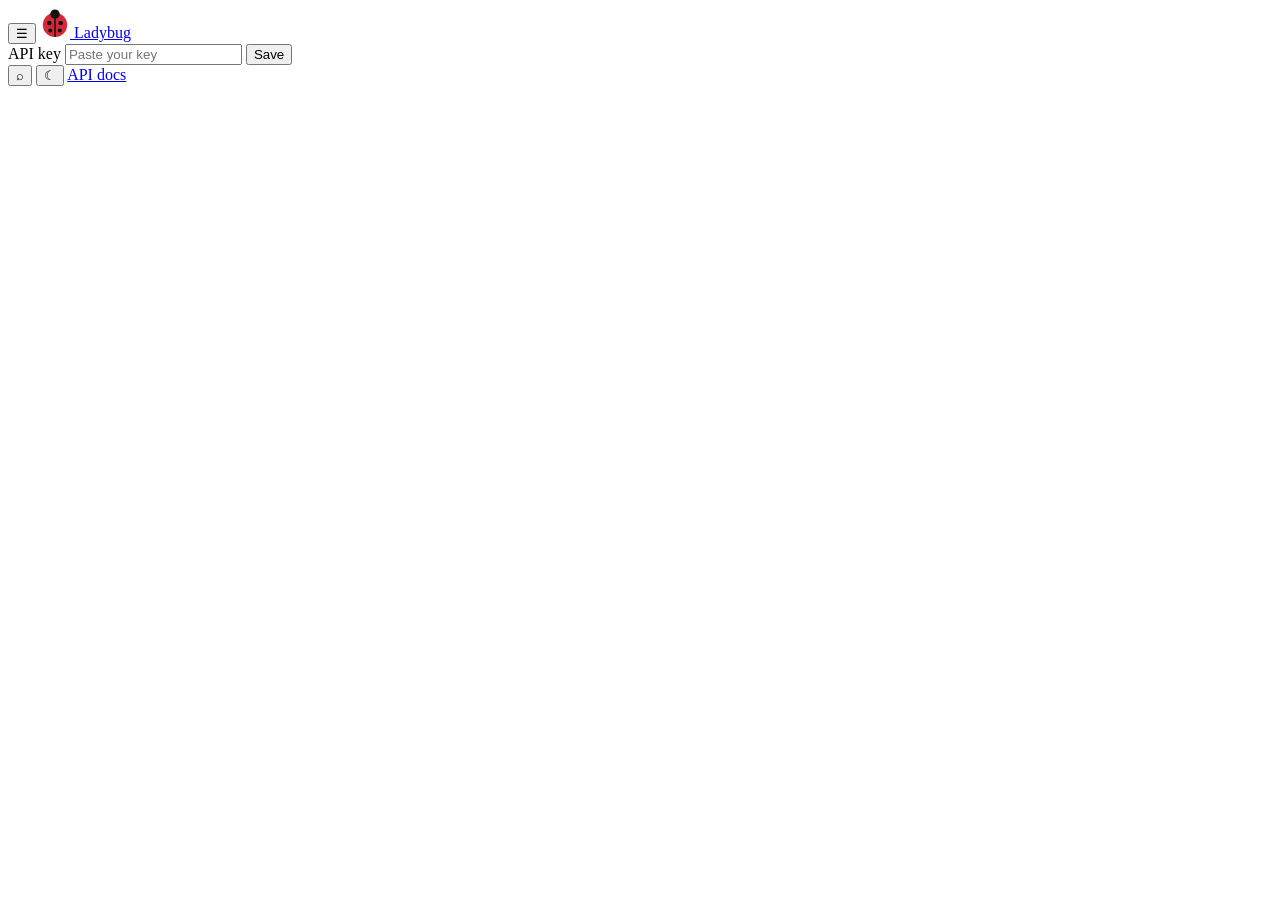
==== static/index.html @ ade85122 "UI: redesign console with dark mode, searchable nav, command palette - style.css: full design system" ====
<!doctype html>
<html lang="en" data-theme="light">
<head>
<meta charset="utf-8">
<meta name="viewport" content="width=device-width,initial-scale=1">
<meta name="color-scheme" content="light dark">
<meta name="description" content="Ladybug Console — download media, generate images, run AI, scrape, and use 70+ developer utilities from one place.">
<title>Ladybug Console</title>
<link rel="icon" href="data:image/svg+xml,<svg xmlns='http://www.w3.org/2000/svg' viewBox='0 0 32 32'><circle cx='16' cy='17' r='13' fill='%23D62839'/><circle cx='16' cy='6' r='5' fill='%2314110F'/><circle cx='11' cy='16' r='2.4' fill='%2314110F'/><circle cx='21' cy='20' r='2.4' fill='%2314110F'/></svg>">
<script>
  /* set theme before paint so there is no flash */
  (function () {
    try {
      var t = localStorage.getItem('lb_theme');
      if (!t) t = matchMedia('(prefers-color-scheme: dark)').matches ? 'dark' : 'light';
      document.documentElement.dataset.theme = t;
    } catch (e) {}
  })();
</script>
<link rel="preconnect" href="https://fonts.googleapis.com">
<link rel="preconnect" href="https://fonts.gstatic.com" crossorigin>
<link href="https://fonts.googleapis.com/css2?family=Bricolage+Grotesque:opsz,wght@12..96,500;12..96,700&family=Instrument+Sans:wght@400;500;600&family=JetBrains+Mono:wght@400;500&display=swap" rel="stylesheet">
<link rel="stylesheet" href="/ui/style.css">
<script src="https://sites.super.myninja.ai/_assets/ninja-daytona-script.js"></script>
</head>
<body>
<header class="top">
  <button class="iconbtn navtoggle" id="navtoggle" type="button" aria-label="Open tools menu" aria-expanded="false">☰</button>
  <a class="brand" href="/" aria-label="Ladybug Console">
    <svg viewBox="0 0 32 32" width="30" height="30" aria-hidden="true"><circle cx="16" cy="18" r="13" fill="#D62839"/><path d="M16 5v26" stroke="#14110F" stroke-width="1.6"/><circle cx="16" cy="6.5" r="5" fill="#14110F"/><circle cx="10" cy="16" r="2.5" fill="#14110F"/><circle cx="22" cy="16" r="2.5" fill="#14110F"/><circle cx="11" cy="24" r="2.2" fill="#14110F"/><circle cx="21" cy="24" r="2.2" fill="#14110F"/></svg>
    <span>Ladybug</span>
  </a>
  <form class="key" id="keyform" autocomplete="off" action="javascript:void(0)">
    <label for="apikey">API key</label>
    <input id="apikey" type="text" name="ladybug-key" autocomplete="off" autocapitalize="off" data-lpignore="true" data-1p-ignore placeholder="Paste your key" spellcheck="false">
    <button type="submit" class="ghost" id="keybtn">Save</button>
    <span id="keystate" class="keystate" role="status"></span>
  </form>
  <button class="iconbtn" id="palettebtn" type="button" aria-label="Search tools (Ctrl+K)" title="Search tools — Ctrl K">⌕</button>
  <button class="iconbtn" id="themebtn" type="button" aria-label="Toggle dark mode" title="Toggle dark mode">☾</button>
  <a class="docs" href="/docs" target="_blank" rel="noopener">API docs</a>
</header>
<div class="shell">
  <nav id="nav" aria-label="Tools"></nav>
  <main>
    <div id="tool"></div>
  </main>
</div>
<div id="toasts" class="toasts" aria-live="polite" aria-atomic="false"></div>
<script src="/ui/app.js"></script>
</body>
</html>
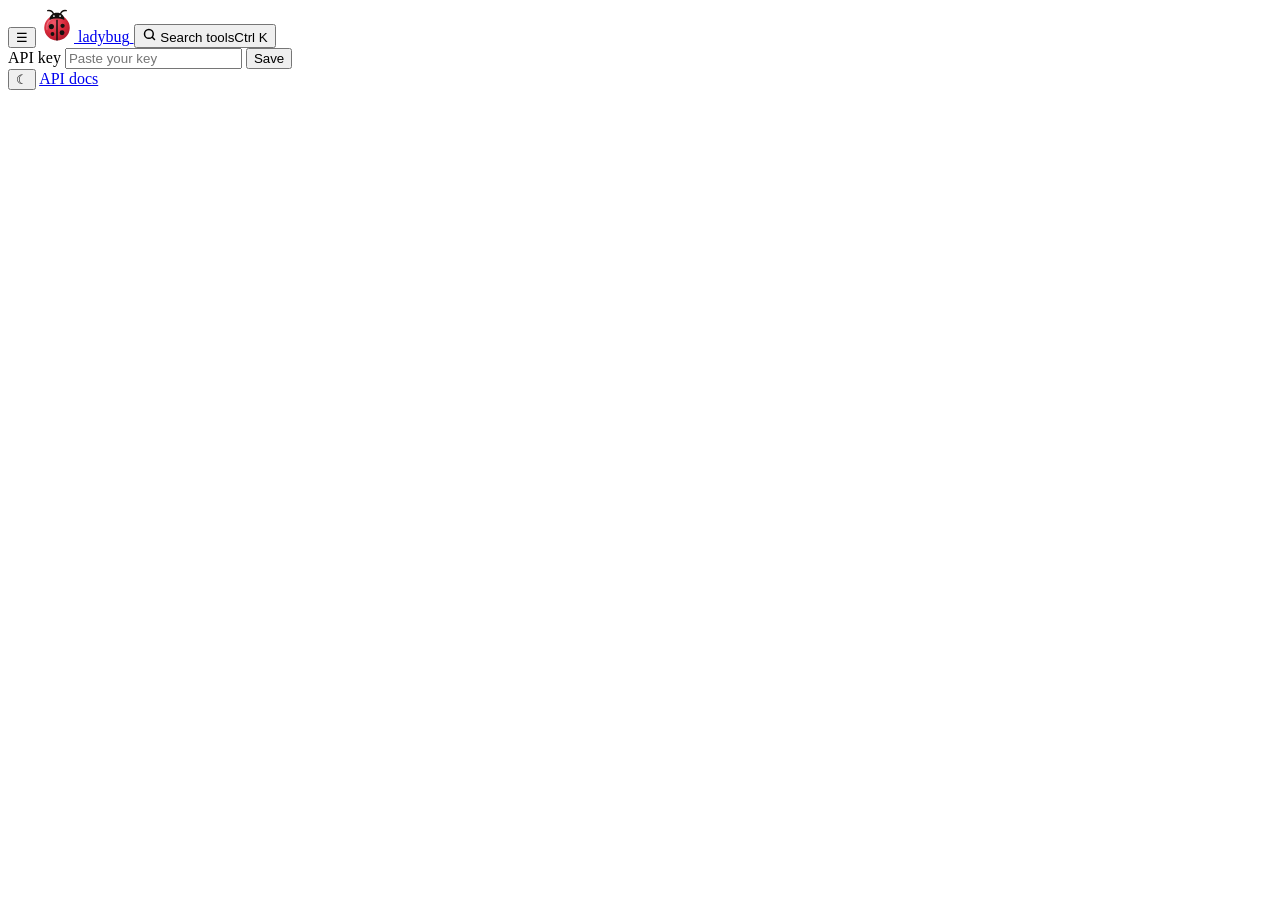
==== commit 795279fa: "New logo and brand kit, redesigned header, home screen with search and usage meter, ladybug loader" ====
--- a/static/index.html
+++ b/static/index.html
@@ -5,8 +5,14 @@
 <meta name="viewport" content="width=device-width,initial-scale=1">
 <meta name="color-scheme" content="light dark">
 <meta name="description" content="Ladybug Console — download media, generate images, run AI, scrape, and use 70+ developer utilities from one place.">
-<title>Ladybug Console</title>
-<link rel="icon" href="data:image/svg+xml,<svg xmlns='http://www.w3.org/2000/svg' viewBox='0 0 32 32'><circle cx='16' cy='17' r='13' fill='%23D62839'/><circle cx='16' cy='6' r='5' fill='%2314110F'/><circle cx='11' cy='16' r='2.4' fill='%2314110F'/><circle cx='21' cy='20' r='2.4' fill='%2314110F'/></svg>">
+<title>Ladybug API</title>
+<link rel="icon" type="image/svg+xml" href="/ui/brand/favicon.svg">
+<link rel="apple-touch-icon" href="/ui/brand/apple-touch-icon.png">
+<meta name="theme-color" content="#F7F6F3">
+<meta property="og:title" content="Ladybug API">
+<meta property="og:description" content="One API for media, images, AI, scraping, anime and business tools.">
+<meta property="og:image" content="/ui/brand/og-image.png">
+<meta name="twitter:card" content="summary_large_image">
 <script>
   /* set theme before paint so there is no flash */
   (function () {
@@ -24,20 +30,33 @@
 <script src="https://sites.super.myninja.ai/_assets/ninja-daytona-script.js"></script>
 </head>
 <body>
+<svg width="0" height="0" style="position:absolute" aria-hidden="true" focusable="false"><symbol id="lb-mark" viewBox="0 0 64 64">
+<defs><radialGradient id="lbShell" cx="38%" cy="30%" r="80%"><stop offset="0" stop-color="#F2566A"/><stop offset=".55" stop-color="#D62839"/><stop offset="1" stop-color="#A91628"/></radialGradient><clipPath id="lbClip"><circle cx="32" cy="37" r="24"/></clipPath></defs>
+<path d="M25.5 11.5C23.5 6 19.5 4.2 14.5 5M38.5 11.5C40.5 6 44.5 4.2 49.5 5" fill="none" stroke-width="2.6" stroke-linecap="round" style="stroke:var(--mark-ant,var(--mark-ink,#14110F))"/>
+<circle cx="32" cy="37" r="24" fill="url(#lbShell)"/>
+<g clip-path="url(#lbClip)"><path d="M32 22V62" stroke-width="2.8" style="stroke:var(--mark-ink,#14110F)"/>
+<g style="fill:var(--mark-ink,#14110F)"><circle cx="21.5" cy="35" r="4.8"/><circle cx="23.5" cy="49" r="3.6"/><circle cx="42.5" cy="33.5" r="4"/><circle cx="41.5" cy="46.5" r="4.6"/></g>
+<path d="M13 40C11.5 30 17 21.5 25 19" fill="none" stroke="#fff" stroke-opacity=".28" stroke-width="2.4" stroke-linecap="round"/></g>
+<path d="M18 22.5C18 13.5 24.5 9 32 9s14 4.5 14 13.5C42 20.5 37 19.6 32 19.6S22 20.5 18 22.5Z" style="fill:var(--mark-head,#14110F)"/>
+<g style="fill:var(--mark-eye,#fff)"><circle cx="26.2" cy="15.2" r="1.7"/><circle cx="37.8" cy="15.2" r="1.7"/></g></symbol></svg>
 <header class="top">
-  <button class="iconbtn navtoggle" id="navtoggle" type="button" aria-label="Open tools menu" aria-expanded="false">☰</button>
-  <a class="brand" href="/" aria-label="Ladybug Console">
-    <svg viewBox="0 0 32 32" width="30" height="30" aria-hidden="true"><circle cx="16" cy="18" r="13" fill="#D62839"/><path d="M16 5v26" stroke="#14110F" stroke-width="1.6"/><circle cx="16" cy="6.5" r="5" fill="#14110F"/><circle cx="10" cy="16" r="2.5" fill="#14110F"/><circle cx="22" cy="16" r="2.5" fill="#14110F"/><circle cx="11" cy="24" r="2.2" fill="#14110F"/><circle cx="21" cy="24" r="2.2" fill="#14110F"/></svg>
-    <span>Ladybug</span>
+  <button class="iconbtn navtoggle" id="navtoggle" type="button" aria-label="Open tools menu" aria-expanded="false">&#9776;</button>
+  <a class="brand" href="#home" aria-label="Ladybug home">
+    <svg class="mark" width="34" height="34" aria-hidden="true"><use href="#lb-mark"/></svg>
+    <span class="word">ladybug</span>
   </a>
+  <button class="searchbtn" id="palettebtn" type="button" aria-label="Search tools (Ctrl+K)">
+    <svg width="15" height="15" viewBox="0 0 24 24" fill="none" stroke="currentColor" stroke-width="2.4" stroke-linecap="round" aria-hidden="true"><circle cx="11" cy="11" r="7"/><path d="m20 20-3.5-3.5"/></svg>
+    <span class="st">Search tools</span><span class="kbd">Ctrl K</span>
+  </button>
+  <div class="usage" id="usage" hidden title="Requests used in the last 24 hours"><span class="un" id="usagenum"></span><span class="ub"><i id="usagebar"></i></span></div>
   <form class="key" id="keyform" autocomplete="off" action="javascript:void(0)">
     <label for="apikey">API key</label>
     <input id="apikey" type="text" name="ladybug-key" autocomplete="off" autocapitalize="off" data-lpignore="true" data-1p-ignore placeholder="Paste your key" spellcheck="false">
     <button type="submit" class="ghost" id="keybtn">Save</button>
     <span id="keystate" class="keystate" role="status"></span>
   </form>
-  <button class="iconbtn" id="palettebtn" type="button" aria-label="Search tools (Ctrl+K)" title="Search tools — Ctrl K">⌕</button>
-  <button class="iconbtn" id="themebtn" type="button" aria-label="Toggle dark mode" title="Toggle dark mode">☾</button>
+  <button class="iconbtn" id="themebtn" type="button" aria-label="Toggle dark mode" title="Toggle dark mode">&#9790;</button>
   <a class="docs" href="/docs" target="_blank" rel="noopener">API docs</a>
 </header>
 <div class="shell">
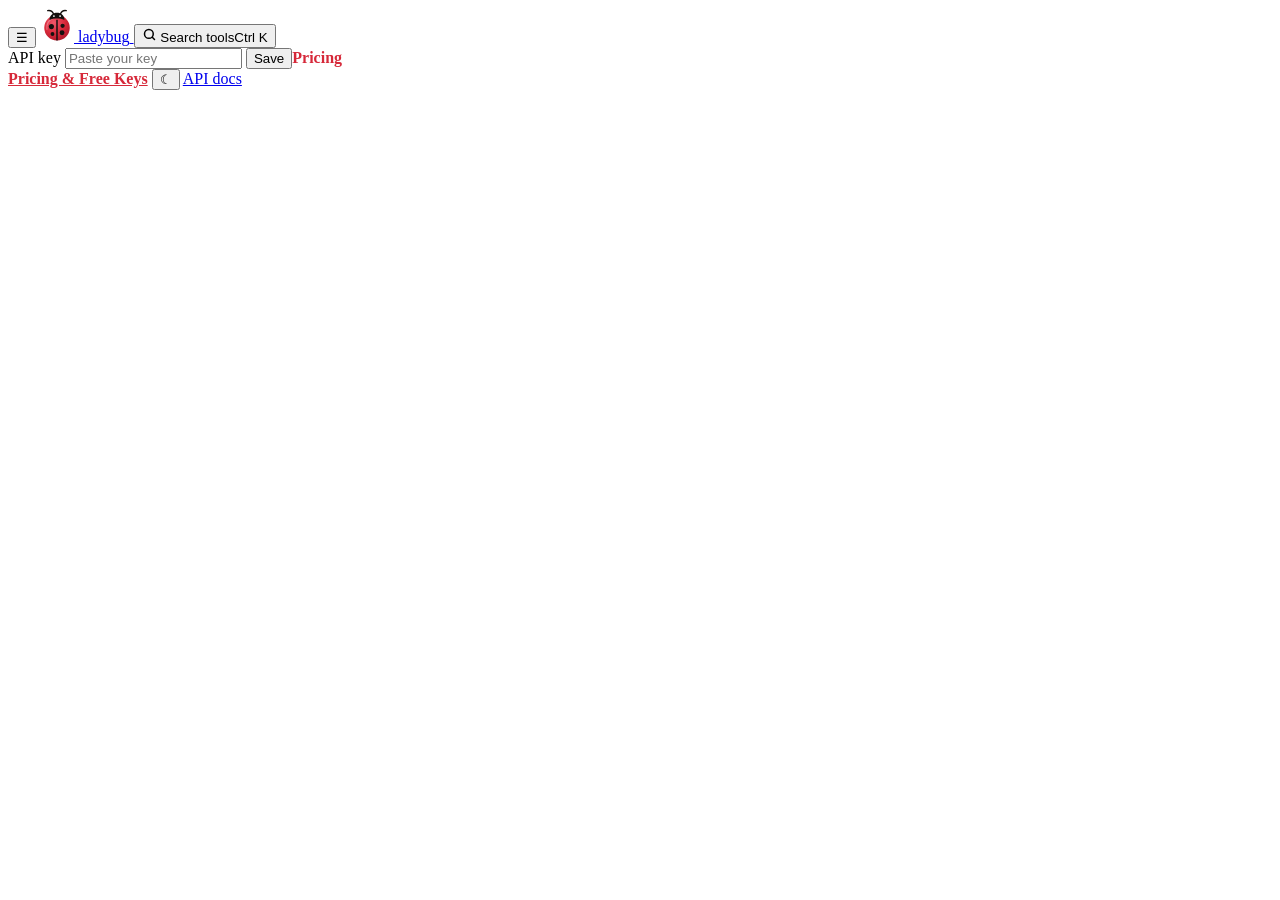
==== commit 4f17541e: "Upgrade UI to start with pricing, free test API keys, and admin unlimited requests - Upgraded pricin" ====
--- a/static/index.html
+++ b/static/index.html
@@ -4,13 +4,13 @@
 <meta charset="utf-8">
 <meta name="viewport" content="width=device-width,initial-scale=1">
 <meta name="color-scheme" content="light dark">
-<meta name="description" content="Ladybug Console — download media, generate images, run AI, scrape, and use 70+ developer utilities from one place.">
+<meta name="description" content="Ladybug Console — download media, search free licensed media and music metadata, generate images, run AI, scrape, and use 170+ developer utilities from one place.">
 <title>Ladybug API</title>
 <link rel="icon" type="image/svg+xml" href="/ui/brand/favicon.svg">
 <link rel="apple-touch-icon" href="/ui/brand/apple-touch-icon.png">
 <meta name="theme-color" content="#F7F6F3">
 <meta property="og:title" content="Ladybug API">
-<meta property="og:description" content="One API for media, images, AI, scraping, anime and business tools.">
+<meta property="og:description" content="One API for media, free licensed media, music metadata, images, AI, scraping, anime and business tools.">
 <meta property="og:image" content="/ui/brand/og-image.png">
 <meta name="twitter:card" content="summary_large_image">
 <script>
@@ -27,7 +27,6 @@
 <link rel="preconnect" href="https://fonts.gstatic.com" crossorigin>
 <link href="https://fonts.googleapis.com/css2?family=Bricolage+Grotesque:opsz,wght@12..96,500;12..96,700&family=Instrument+Sans:wght@400;500;600&family=JetBrains+Mono:wght@400;500&display=swap" rel="stylesheet">
 <link rel="stylesheet" href="/ui/style.css">
-<script src="https://sites.super.myninja.ai/_assets/ninja-daytona-script.js"></script>
 </head>
 <body>
 <svg width="0" height="0" style="position:absolute" aria-hidden="true" focusable="false"><symbol id="lb-mark" viewBox="0 0 64 64">
@@ -53,10 +52,10 @@
   <form class="key" id="keyform" autocomplete="off" action="javascript:void(0)">
     <label for="apikey">API key</label>
     <input id="apikey" type="text" name="ladybug-key" autocomplete="off" autocapitalize="off" data-lpignore="true" data-1p-ignore placeholder="Paste your key" spellcheck="false">
-    <button type="submit" class="ghost" id="keybtn">Save</button>
+    <button type="submit" class="ghost" id="keybtn">Save</button><a href="/pricing" class="ghost" style="text-decoration:none;font-weight:600;color:var(--red,#D62839)" title="Get 50 free test requests or unlimited admin key">Pricing</a>
     <span id="keystate" class="keystate" role="status"></span>
   </form>
-  <button class="iconbtn" id="themebtn" type="button" aria-label="Toggle dark mode" title="Toggle dark mode">&#9790;</button>
+  <a class="docs" href="/pricing" style="color:var(--red,#D62839);font-weight:700;margin-right:4px">Pricing & Free Keys</a><button class="iconbtn" id="themebtn" type="button" aria-label="Toggle dark mode" title="Toggle dark mode">&#9790;</button>
   <a class="docs" href="/docs" target="_blank" rel="noopener">API docs</a>
 </header>
 <div class="shell">
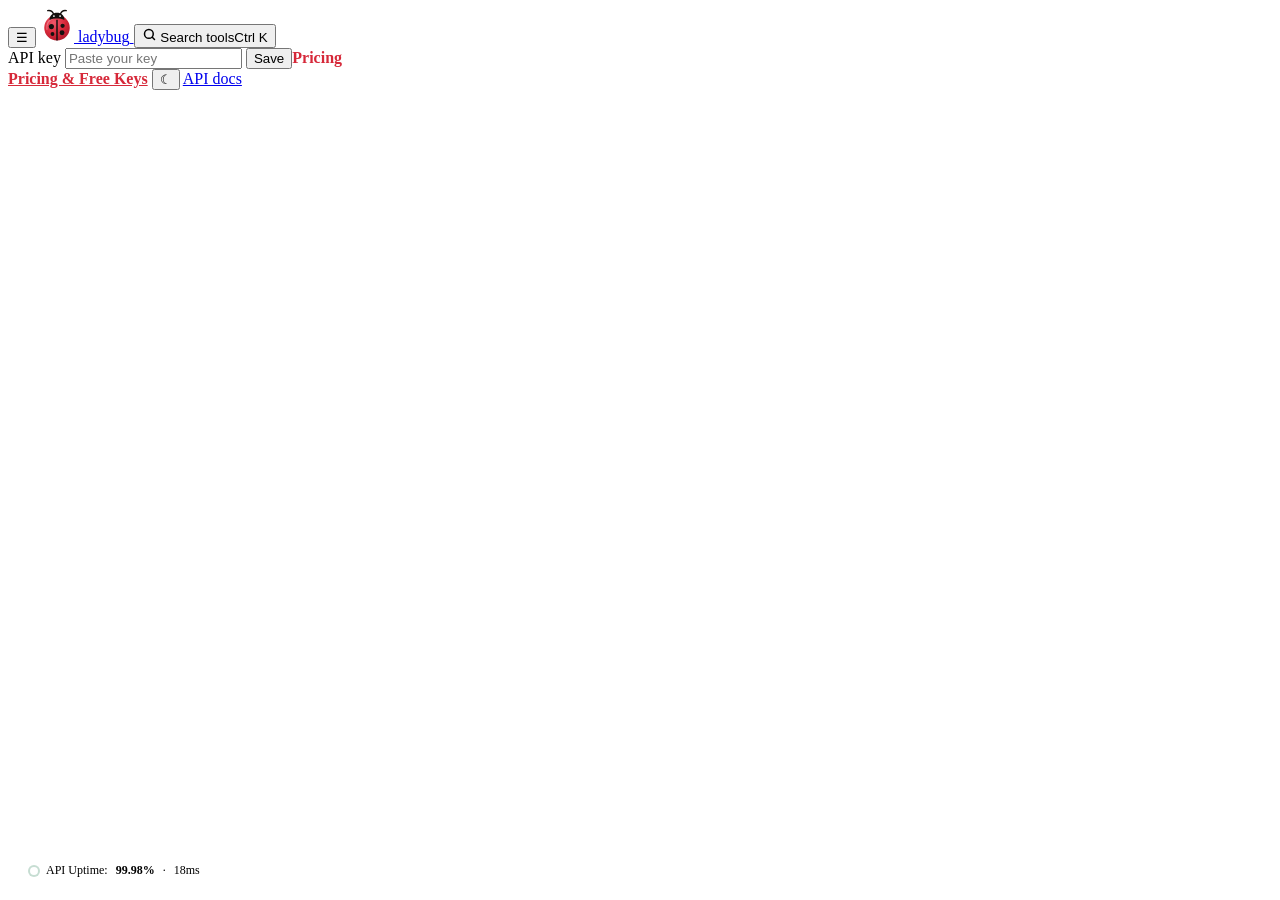
==== commit bff9208f: "Add floating live API Uptime badge to corner" ====
--- a/static/index.html
+++ b/static/index.html
@@ -66,5 +66,14 @@
 </div>
 <div id="toasts" class="toasts" aria-live="polite" aria-atomic="false"></div>
 <script src="/ui/app.js"></script>
+
+<div class="pr-corner-uptime" id="cornerUptime" title="Click to ping cluster" style="position:fixed;bottom:16px;left:16px;z-index:100;display:flex;align-items:center;gap:8px;padding:6px 14px;border-radius:9999px;background:var(--card);border:1px solid var(--line2);box-shadow:var(--shadow-lg);font-size:0.75rem;color:var(--ink);cursor:pointer;backdrop-filter:blur(8px);user-select:none">
+  <span style="width:8px;height:8px;border-radius:50%;background:var(--ok);box-shadow:0 0 0 2px rgba(29,122,75,0.25);animation:pulse-dot 2s infinite ease-in-out"></span>
+  <span style="color:var(--ink2);font-weight:500">API Uptime:</span>
+  <strong style="color:var(--ok);font-family:var(--mono);font-weight:700">99.98%</strong>
+  <span style="color:var(--ink3)">·</span>
+  <span id="cornerLatency" style="font-family:var(--mono);color:var(--ink3)">18ms</span>
+</div>
+
 </body>
 </html>
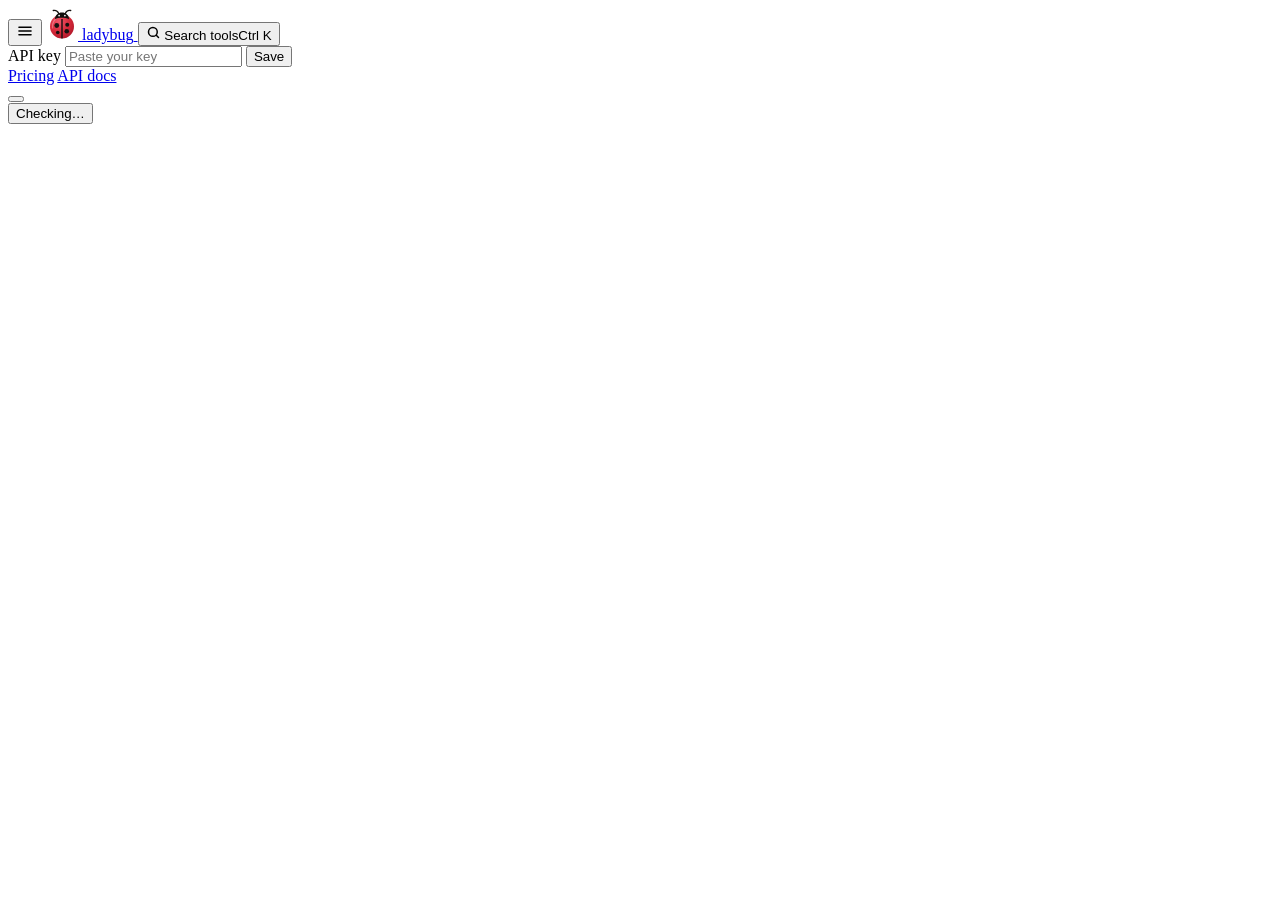
==== commit c00194ce: "Redesign console UI: leaf palette, Hanken Grotesk, cleaner header/sidebar/home, YouTube Scraper API " ====
--- a/static/index.html
+++ b/static/index.html
@@ -8,7 +8,7 @@
 <title>Ladybug API</title>
 <link rel="icon" type="image/svg+xml" href="/ui/brand/favicon.svg">
 <link rel="apple-touch-icon" href="/ui/brand/apple-touch-icon.png">
-<meta name="theme-color" content="#F7F6F3">
+<meta name="theme-color" content="#EEF3EE">
 <meta property="og:title" content="Ladybug API">
 <meta property="og:description" content="One API for media, free licensed media, music metadata, images, AI, scraping, anime and business tools.">
 <meta property="og:image" content="/ui/brand/og-image.png">
@@ -25,8 +25,8 @@
 </script>
 <link rel="preconnect" href="https://fonts.googleapis.com">
 <link rel="preconnect" href="https://fonts.gstatic.com" crossorigin>
-<link href="https://fonts.googleapis.com/css2?family=Bricolage+Grotesque:opsz,wght@12..96,500;12..96,700&family=Instrument+Sans:wght@400;500;600&family=JetBrains+Mono:wght@400;500&display=swap" rel="stylesheet">
-<link rel="stylesheet" href="/ui/style.css">
+<link href="https://fonts.googleapis.com/css2?family=Hanken+Grotesk:wght@400;500;600;700;800&family=JetBrains+Mono:wght@400;500;600&display=swap" rel="stylesheet">
+<link rel="stylesheet" href="/ui/style.css?v=3.0.0">
 </head>
 <body>
 <svg width="0" height="0" style="position:absolute" aria-hidden="true" focusable="false"><symbol id="lb-mark" viewBox="0 0 64 64">
@@ -39,9 +39,9 @@
 <path d="M18 22.5C18 13.5 24.5 9 32 9s14 4.5 14 13.5C42 20.5 37 19.6 32 19.6S22 20.5 18 22.5Z" style="fill:var(--mark-head,#14110F)"/>
 <g style="fill:var(--mark-eye,#fff)"><circle cx="26.2" cy="15.2" r="1.7"/><circle cx="37.8" cy="15.2" r="1.7"/></g></symbol></svg>
 <header class="top">
-  <button class="iconbtn navtoggle" id="navtoggle" type="button" aria-label="Open tools menu" aria-expanded="false">&#9776;</button>
+  <button class="iconbtn navtoggle" id="navtoggle" type="button" aria-label="Open tools menu" aria-expanded="false"><svg width="18" height="18" viewBox="0 0 24 24" fill="none" stroke="currentColor" stroke-width="2.2" stroke-linecap="round" aria-hidden="true"><path d="M4 7h16M4 12h16M4 17h16"/></svg></button>
   <a class="brand" href="#home" aria-label="Ladybug home">
-    <svg class="mark" width="34" height="34" aria-hidden="true"><use href="#lb-mark"/></svg>
+    <svg class="mark" width="32" height="32" aria-hidden="true"><use href="#lb-mark"/></svg>
     <span class="word">ladybug</span>
   </a>
   <button class="searchbtn" id="palettebtn" type="button" aria-label="Search tools (Ctrl+K)">
@@ -52,11 +52,14 @@
   <form class="key" id="keyform" autocomplete="off" action="javascript:void(0)">
     <label for="apikey">API key</label>
     <input id="apikey" type="text" name="ladybug-key" autocomplete="off" autocapitalize="off" data-lpignore="true" data-1p-ignore placeholder="Paste your key" spellcheck="false">
-    <button type="submit" class="ghost" id="keybtn">Save</button><a href="/pricing" class="ghost" style="text-decoration:none;font-weight:600;color:var(--red,#D62839)" title="Get 50 free test requests or unlimited admin key">Pricing</a>
+    <button type="submit" class="ghost" id="keybtn">Save</button>
     <span id="keystate" class="keystate" role="status"></span>
   </form>
-  <a class="docs" href="/pricing" style="color:var(--red,#D62839);font-weight:700;margin-right:4px">Pricing & Free Keys</a><button class="iconbtn" id="themebtn" type="button" aria-label="Toggle dark mode" title="Toggle dark mode">&#9790;</button>
-  <a class="docs" href="/docs" target="_blank" rel="noopener">API docs</a>
+  <div class="toplinks">
+    <a class="docs" href="/pricing">Pricing</a>
+    <a class="docs" href="/docs" target="_blank" rel="noopener">API docs</a>
+  </div>
+  <button class="iconbtn" id="themebtn" type="button" aria-label="Toggle dark mode" title="Toggle dark mode"></button>
 </header>
 <div class="shell">
   <nav id="nav" aria-label="Tools"></nav>
@@ -65,15 +68,9 @@
   </main>
 </div>
 <div id="toasts" class="toasts" aria-live="polite" aria-atomic="false"></div>
-<script src="/ui/app.js"></script>
-
-<div class="pr-corner-uptime" id="cornerUptime" title="Click to ping cluster" style="position:fixed;bottom:16px;left:16px;z-index:100;display:flex;align-items:center;gap:8px;padding:6px 14px;border-radius:9999px;background:var(--card);border:1px solid var(--line2);box-shadow:var(--shadow-lg);font-size:0.75rem;color:var(--ink);cursor:pointer;backdrop-filter:blur(8px);user-select:none">
-  <span style="width:8px;height:8px;border-radius:50%;background:var(--ok);box-shadow:0 0 0 2px rgba(29,122,75,0.25);animation:pulse-dot 2s infinite ease-in-out"></span>
-  <span style="color:var(--ink2);font-weight:500">API Uptime:</span>
-  <strong style="color:var(--ok);font-family:var(--mono);font-weight:700">99.98%</strong>
-  <span style="color:var(--ink3)">·</span>
-  <span id="cornerLatency" style="font-family:var(--mono);color:var(--ink3)">18ms</span>
-</div>
+<!-- status pill must exist before app.js runs -->
+<button class="status-pill" id="statuspill" type="button" title="Click to check the API again"><span class="sp-dot"></span><span id="statustext">Checking…</span></button>
+<script src="/ui/app.js?v=3.0.0"></script>
 
 </body>
 </html>
